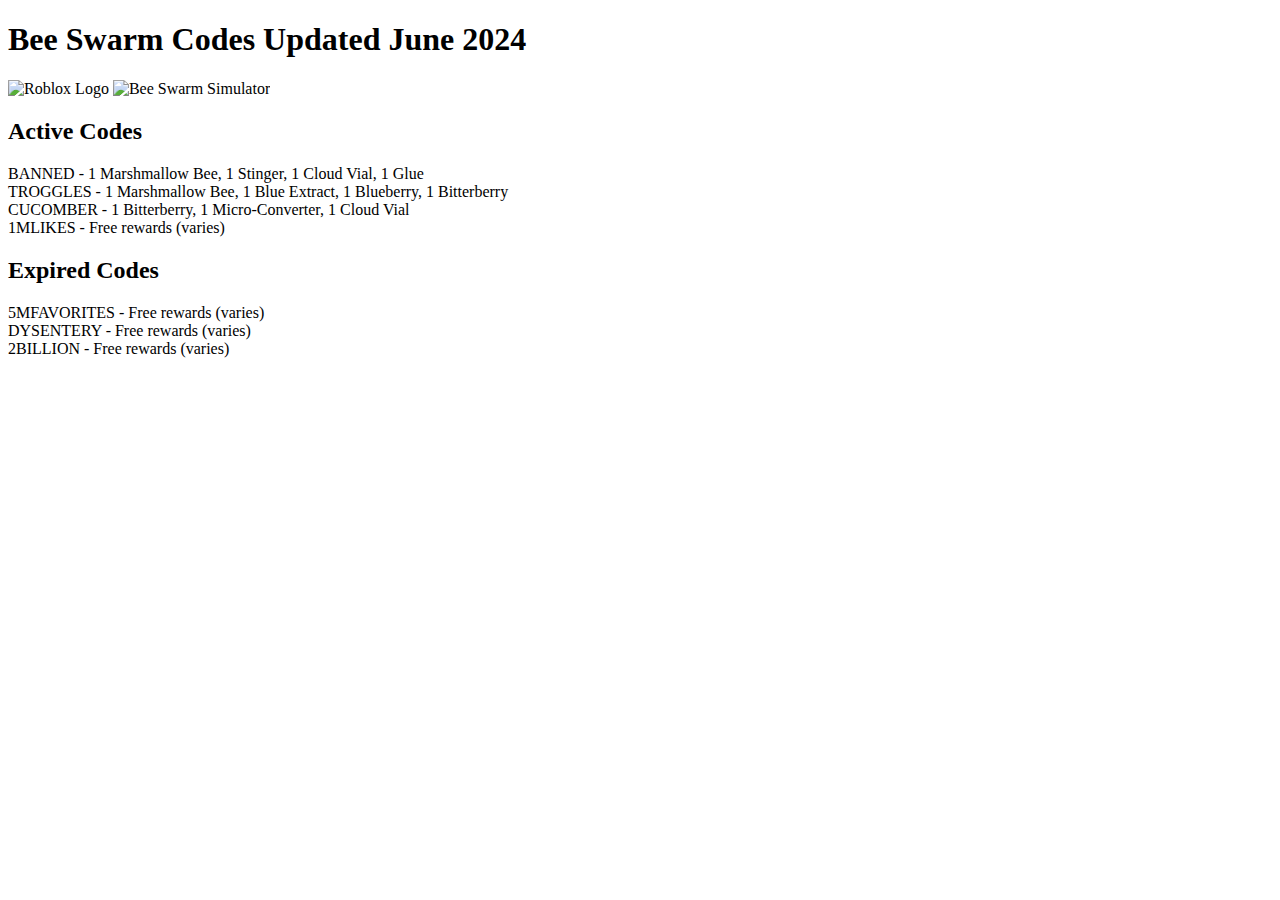
==== index.html @ e03a599d "Add files via upload" ====
<!DOCTYPE html>
<html lang="en">
<head>
    <meta charset="UTF-8">
    <meta name="viewport" content="width=device-width, initial-scale=1.0">
    <title>Bee Swarm Codes 2024</title>
    <link rel="stylesheet" href="styles.css">
</head>
<body>
    <div class="container">
        <h1>Bee Swarm Codes Updated June 2024</h1>
        <img src="images/roblox-logo.png" alt="Roblox Logo">
        <img src="images/bee-swarm-simulator.png" alt="Bee Swarm Simulator">

        <div class="codes-section">
            <h2>Active Codes</h2>
            <div class="active-codes">
                <div class="code-box">
                    <span class="code">BANNED</span> - <span class="reward">1 Marshmallow Bee, 1 Stinger, 1 Cloud Vial, 1 Glue</span>
                </div>
                <div class="code-box">
                    <span class="code">TROGGLES</span> - <span class="reward">1 Marshmallow Bee, 1 Blue Extract, 1 Blueberry, 1 Bitterberry</span>
                </div>
                <div class="code-box">
                    <span class="code">CUCOMBER</span> - <span class="reward">1 Bitterberry, 1 Micro-Converter, 1 Cloud Vial</span>
                </div>
                <div class="code-box">
                    <span class="code">1MLIKES</span> - <span class="reward">Free rewards (varies)</span>
                </div>
            </div>

            <h2>Expired Codes</h2>
            <div class="expired-codes">
                <div class="code-box">
                    <span class="code">5MFAVORITES</span> - <span class="reward">Free rewards (varies)</span>
                </div>
                <div class="code-box">
                    <span class="code">DYSENTERY</span> - <span class="reward">Free rewards (varies)</span>
                </div>
                <div class="code-box">
                    <span class="code">2BILLION</span> - <span class="reward">Free rewards (varies)</span>
                </div>
            </div>
        </div>
    </div>
</body>
</html>
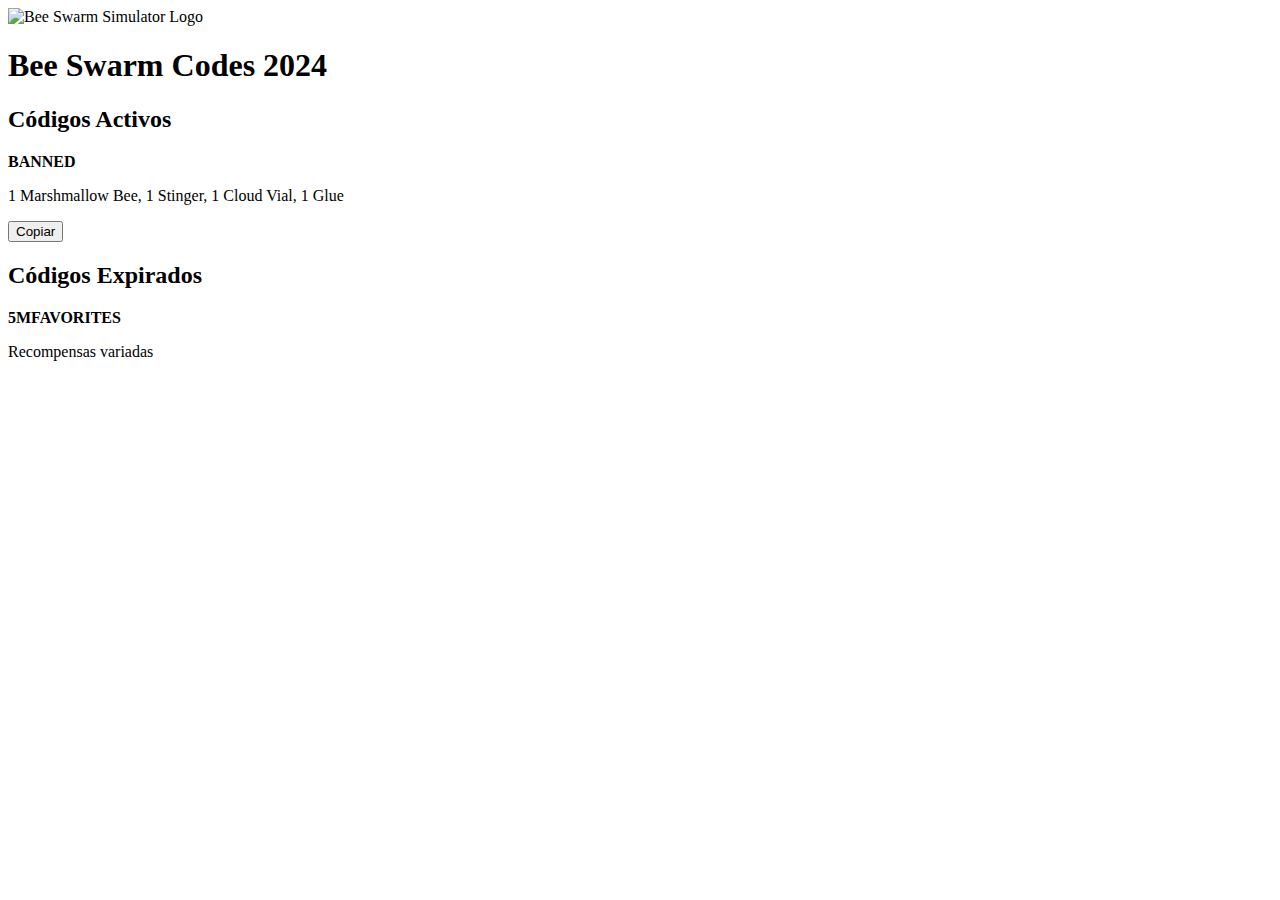
==== commit 8d85d7d7: "index.html" ====
--- a/index.html
+++ b/index.html
@@ -1,5 +1,5 @@
 <!DOCTYPE html>
-<html lang="en">
+<html lang="es">
 <head>
     <meta charset="UTF-8">
     <meta name="viewport" content="width=device-width, initial-scale=1.0">
@@ -7,41 +7,28 @@
     <link rel="stylesheet" href="styles.css">
 </head>
 <body>
-    <div class="container">
-        <h1>Bee Swarm Codes Updated June 2024</h1>
-        <img src="images/roblox-logo.png" alt="Roblox Logo">
-        <img src="images/bee-swarm-simulator.png" alt="Bee Swarm Simulator">
-
-        <div class="codes-section">
-            <h2>Active Codes</h2>
-            <div class="active-codes">
-                <div class="code-box">
-                    <span class="code">BANNED</span> - <span class="reward">1 Marshmallow Bee, 1 Stinger, 1 Cloud Vial, 1 Glue</span>
-                </div>
-                <div class="code-box">
-                    <span class="code">TROGGLES</span> - <span class="reward">1 Marshmallow Bee, 1 Blue Extract, 1 Blueberry, 1 Bitterberry</span>
-                </div>
-                <div class="code-box">
-                    <span class="code">CUCOMBER</span> - <span class="reward">1 Bitterberry, 1 Micro-Converter, 1 Cloud Vial</span>
-                </div>
-                <div class="code-box">
-                    <span class="code">1MLIKES</span> - <span class="reward">Free rewards (varies)</span>
-                </div>
+    <header>
+        <img src="logo.png" alt="Bee Swarm Simulator Logo">
+        <h1>Bee Swarm Codes 2024</h1>
+    </header>
+    <main>
+        <section id="active-codes">
+            <h2>Códigos Activos</h2>
+            <div class="code">
+                <p><strong>BANNED</strong></p>
+                <p>1 Marshmallow Bee, 1 Stinger, 1 Cloud Vial, 1 Glue</p>
+                <button>Copiar</button>
             </div>
-
-            <h2>Expired Codes</h2>
-            <div class="expired-codes">
-                <div class="code-box">
-                    <span class="code">5MFAVORITES</span> - <span class="reward">Free rewards (varies)</span>
-                </div>
-                <div class="code-box">
-                    <span class="code">DYSENTERY</span> - <span class="reward">Free rewards (varies)</span>
-                </div>
-                <div class="code-box">
-                    <span class="code">2BILLION</span> - <span class="reward">Free rewards (varies)</span>
-                </div>
+            <!-- Repite para otros códigos activos -->
+        </section>
+        <section id="expired-codes">
+            <h2>Códigos Expirados</h2>
+            <div class="code">
+                <p><strong>5MFAVORITES</strong></p>
+                <p>Recompensas variadas</p>
             </div>
-        </div>
-    </div>
+            <!-- Repite para otros códigos expirados -->
+        </section>
+    </main>
 </body>
 </html>
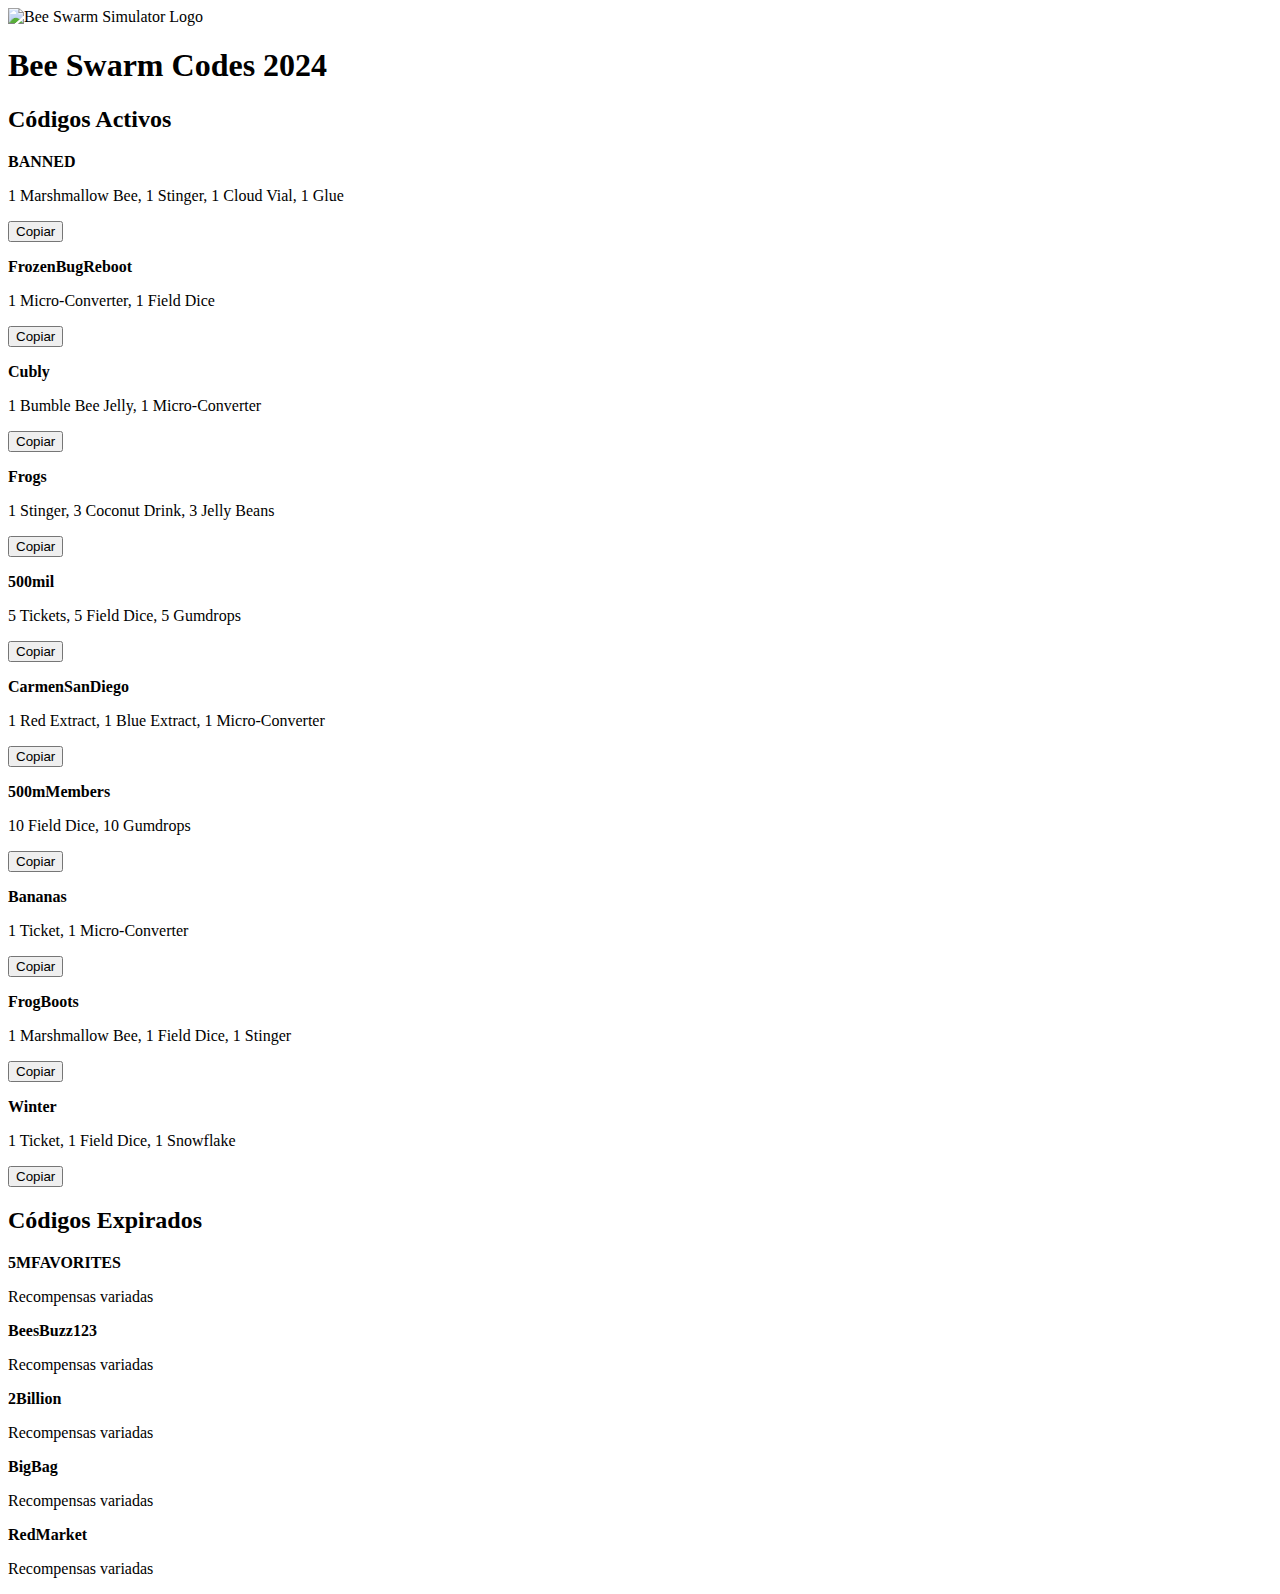
==== commit c749613c: "index.html" ====
--- a/index.html
+++ b/index.html
@@ -17,9 +17,53 @@
             <div class="code">
                 <p><strong>BANNED</strong></p>
                 <p>1 Marshmallow Bee, 1 Stinger, 1 Cloud Vial, 1 Glue</p>
-                <button>Copiar</button>
+                <button onclick="copyCode('BANNED')">Copiar</button>
             </div>
-            <!-- Repite para otros códigos activos -->
+            <div class="code">
+                <p><strong>FrozenBugReboot</strong></p>
+                <p>1 Micro-Converter, 1 Field Dice</p>
+                <button onclick="copyCode('FrozenBugReboot')">Copiar</button>
+            </div>
+            <div class="code">
+                <p><strong>Cubly</strong></p>
+                <p>1 Bumble Bee Jelly, 1 Micro-Converter</p>
+                <button onclick="copyCode('Cubly')">Copiar</button>
+            </div>
+            <div class="code">
+                <p><strong>Frogs</strong></p>
+                <p>1 Stinger, 3 Coconut Drink, 3 Jelly Beans</p>
+                <button onclick="copyCode('Frogs')">Copiar</button>
+            </div>
+            <div class="code">
+                <p><strong>500mil</strong></p>
+                <p>5 Tickets, 5 Field Dice, 5 Gumdrops</p>
+                <button onclick="copyCode('500mil')">Copiar</button>
+            </div>
+            <div class="code">
+                <p><strong>CarmenSanDiego</strong></p>
+                <p>1 Red Extract, 1 Blue Extract, 1 Micro-Converter</p>
+                <button onclick="copyCode('CarmenSanDiego')">Copiar</button>
+            </div>
+            <div class="code">
+                <p><strong>500mMembers</strong></p>
+                <p>10 Field Dice, 10 Gumdrops</p>
+                <button onclick="copyCode('500mMembers')">Copiar</button>
+            </div>
+            <div class="code">
+                <p><strong>Bananas</strong></p>
+                <p>1 Ticket, 1 Micro-Converter</p>
+                <button onclick="copyCode('Bananas')">Copiar</button>
+            </div>
+            <div class="code">
+                <p><strong>FrogBoots</strong></p>
+                <p>1 Marshmallow Bee, 1 Field Dice, 1 Stinger</p>
+                <button onclick="copyCode('FrogBoots')">Copiar</button>
+            </div>
+            <div class="code">
+                <p><strong>Winter</strong></p>
+                <p>1 Ticket, 1 Field Dice, 1 Snowflake</p>
+                <button onclick="copyCode('Winter')">Copiar</button>
+            </div>
         </section>
         <section id="expired-codes">
             <h2>Códigos Expirados</h2>
@@ -27,8 +71,30 @@
                 <p><strong>5MFAVORITES</strong></p>
                 <p>Recompensas variadas</p>
             </div>
-            <!-- Repite para otros códigos expirados -->
+            <div class="code">
+                <p><strong>BeesBuzz123</strong></p>
+                <p>Recompensas variadas</p>
+            </div>
+            <div class="code">
+                <p><strong>2Billion</strong></p>
+                <p>Recompensas variadas</p>
+            </div>
+            <div class="code">
+                <p><strong>BigBag</strong></p>
+                <p>Recompensas variadas</p>
+            </div>
+            <div class="code">
+                <p><strong>RedMarket</strong></p>
+                <p>Recompensas variadas</p>
+            </div>
         </section>
     </main>
+    <script>
+        function copyCode(code) {
+            navigator.clipboard.writeText(code).then(() => {
+                alert('Código copiado: ' + code);
+            });
+        }
+    </script>
 </body>
 </html>
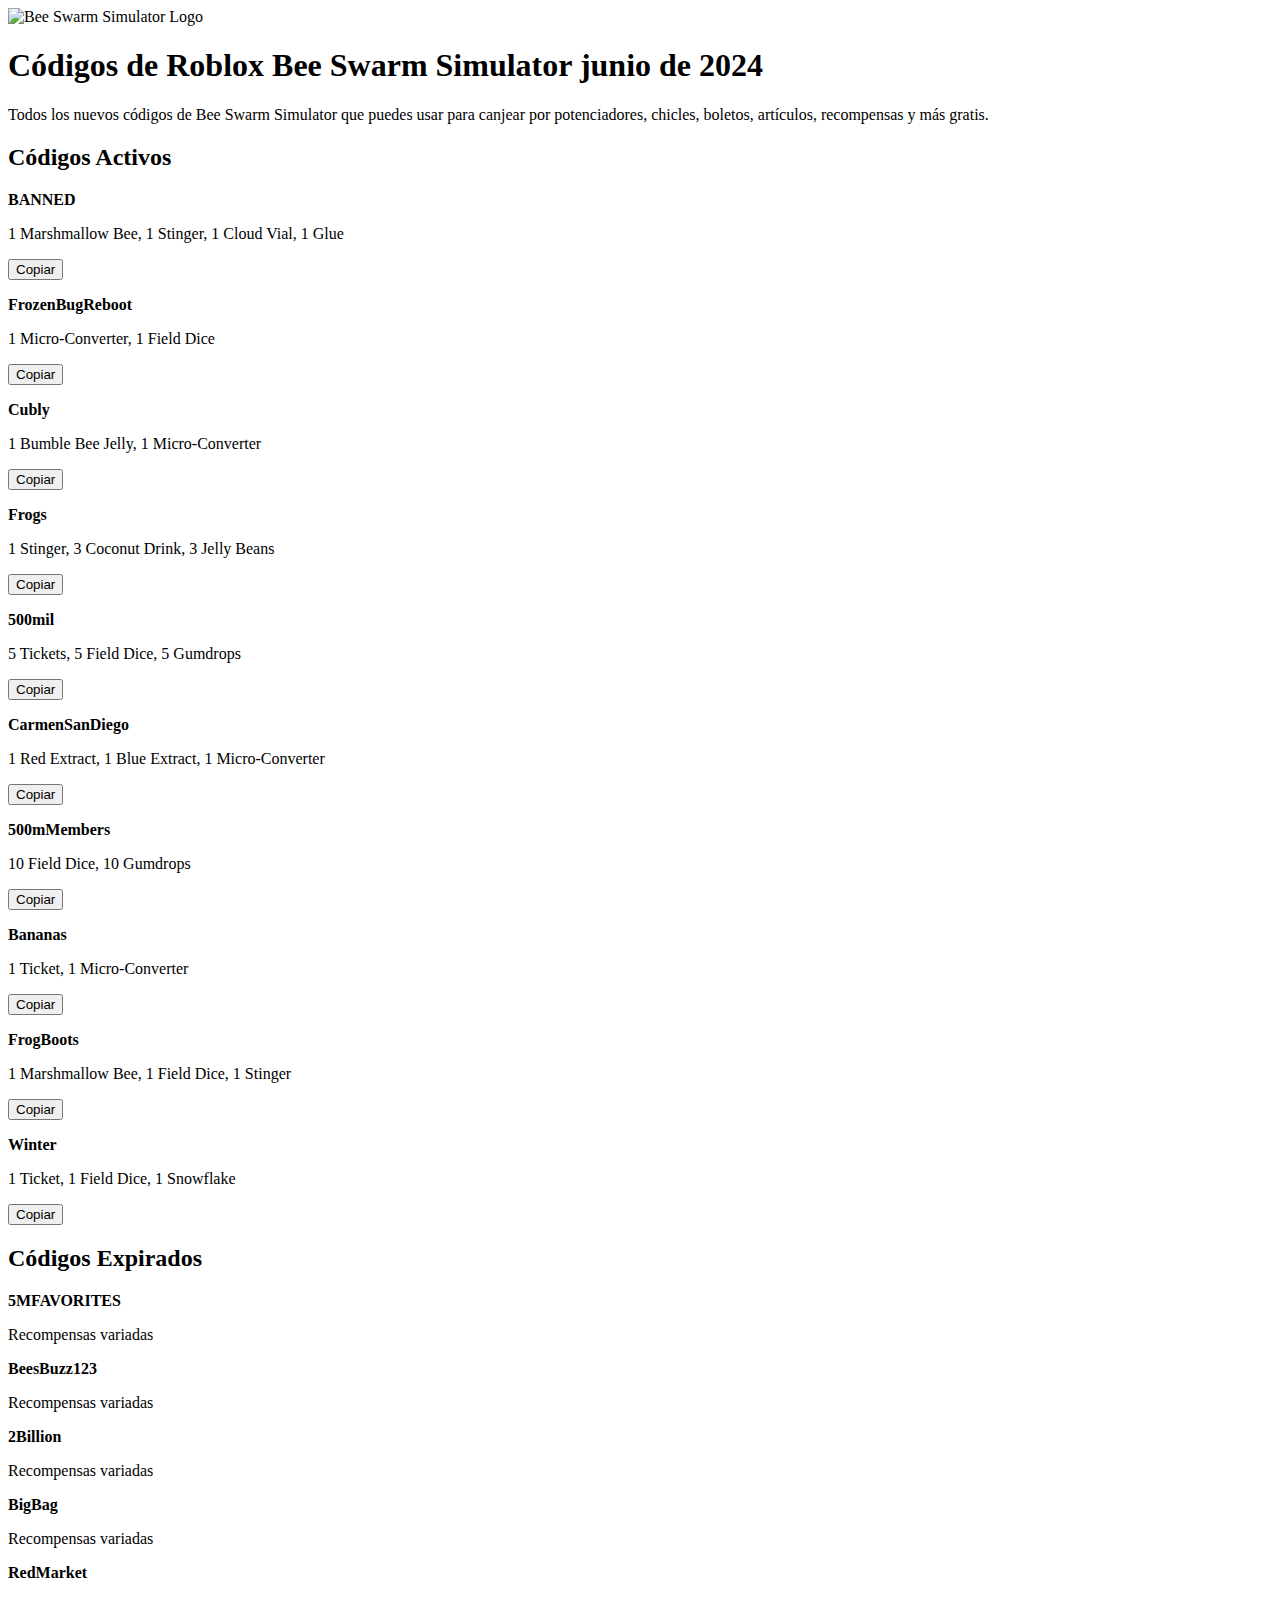
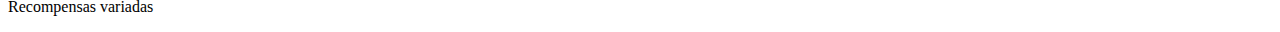
==== commit a1dc4d2e: "Update index.html" ====
--- a/index.html
+++ b/index.html
@@ -3,13 +3,14 @@
 <head>
     <meta charset="UTF-8">
     <meta name="viewport" content="width=device-width, initial-scale=1.0">
-    <title>Bee Swarm Codes 2024</title>
+    <title>Códigos de Bee Swarm Simulator 2024</title>
     <link rel="stylesheet" href="styles.css">
 </head>
 <body>
     <header>
         <img src="logo.png" alt="Bee Swarm Simulator Logo">
-        <h1>Bee Swarm Codes 2024</h1>
+        <h1>Códigos de Roblox Bee Swarm Simulator junio de 2024</h1>
+        <p>Todos los nuevos códigos de Bee Swarm Simulator que puedes usar para canjear por potenciadores, chicles, boletos, artículos, recompensas y más gratis.</p>
     </header>
     <main>
         <section id="active-codes">
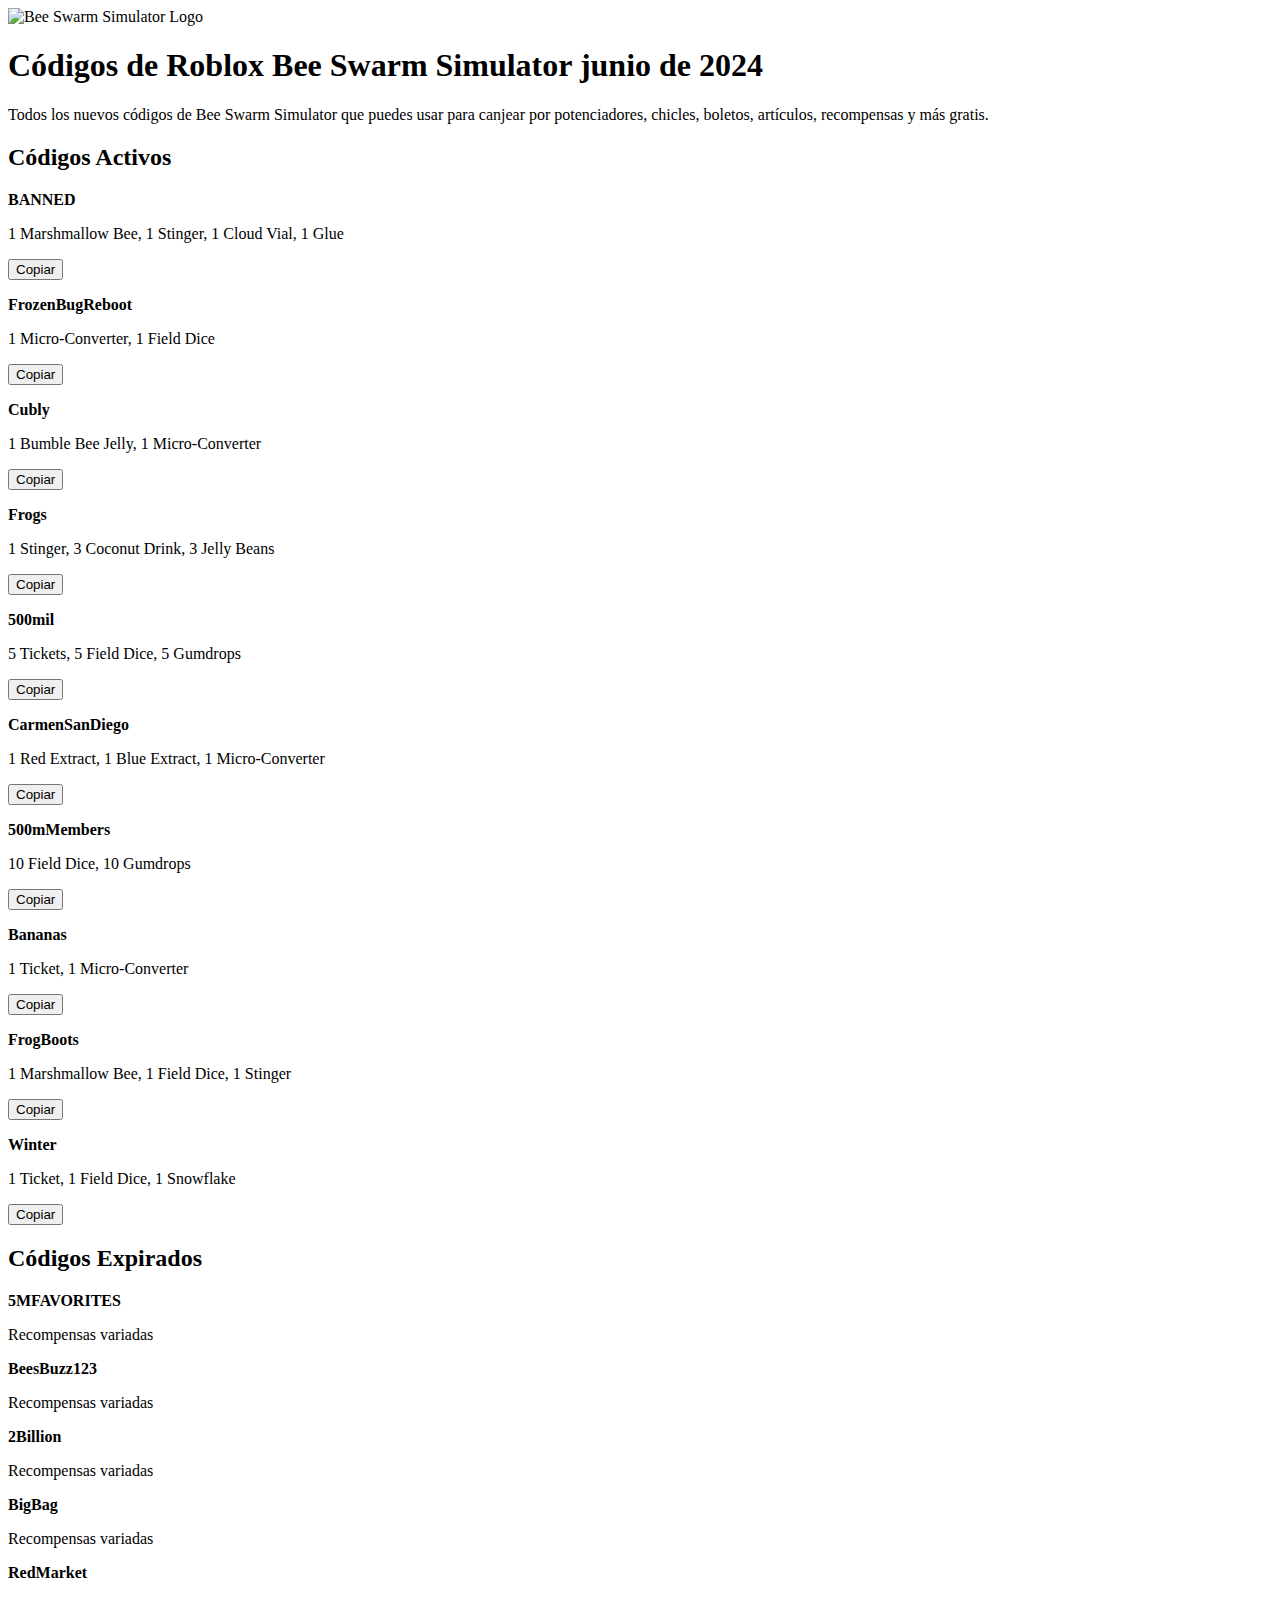
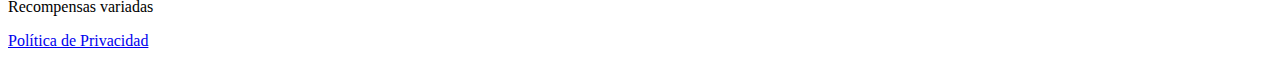
==== commit d9c0f833: "Update index.html" ====
--- a/index.html
+++ b/index.html
@@ -5,6 +5,7 @@
     <meta name="viewport" content="width=device-width, initial-scale=1.0">
     <title>Códigos de Bee Swarm Simulator 2024</title>
     <link rel="stylesheet" href="styles.css">
+    <script async src="https://pagead2.googlesyndication.com/pagead/js/adsbygoogle.js?client=ca-pub-1379247521254553" crossorigin="anonymous"></script>
 </head>
 <body>
     <header>
@@ -98,4 +99,7 @@
         }
     </script>
 </body>
+<footer>
+    <p><a href="privacy-policy.html">Política de Privacidad</a></p>
+</footer>
 </html>
